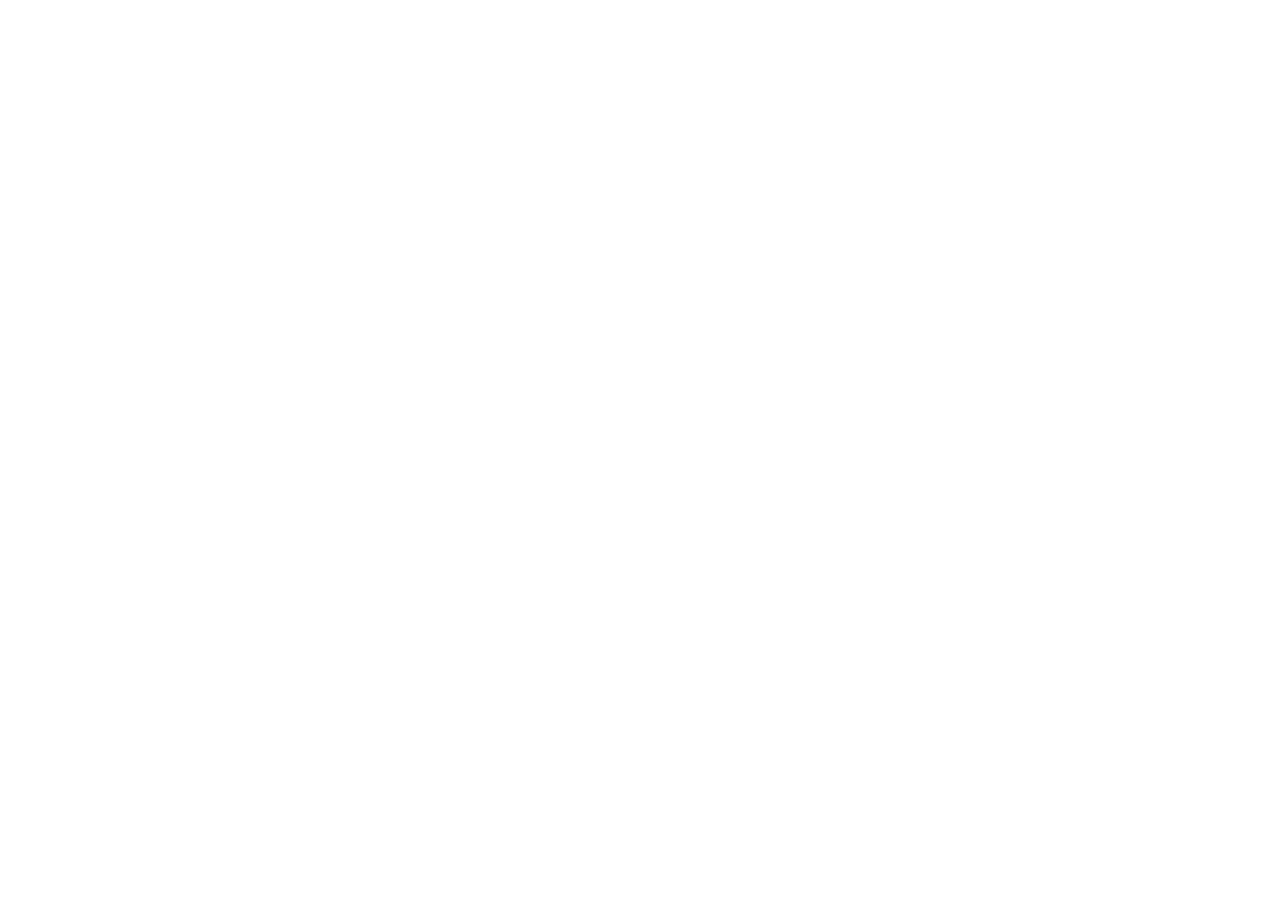
==== index.html @ 87e7e8d6 "dwtkn example up and running" ====
<!doctype html>
<html lang="en">
<head>
  <meta charset="UTF-8">
  <link rel="stylesheet" href="css/styles.css">
  <title>Landing Page</title>
</head>
<body>

<script src="http://ajax.googleapis.com/ajax/libs/jquery/1.11.1/jquery.min.js"></script>
<script src="http://cdnjs.cloudflare.com/ajax/libs/d3/3.4.8/d3.min.js"></script>
<script src="http://d3js.org/queue.v1.min.js"></script>
<script src="http://d3js.org/topojson.v0.min.js"></script>
<script src="js/main.js"></script>
</body>
</html>
---- css/styles.css ----
body {
  margin-top: 3em;
}

svg {
  border: 1px solid black;
}

.land {
  fill: #999;
  stroke-opacity: 1;
}

.graticule {
  fill: none;
  stroke: black;
  stroke-width:.5;
  opacity:.2;
}

.labels {
    font: 8px sans-serif;
    fill: black;
    opacity: .5;

    display:none;
}

.noclicks { pointer-events:none; }

.point {  opacity:.6; }

.arcs {
  opacity:.1;
  stroke: gray;
  stroke-width: 3;
}
.flyers {
  stroke-width:1;
  opacity: .6;
  stroke: darkred; 
}
.arc, .flyer {
  stroke-linejoin: round;
  fill:none;
}
  .arc { }
  .flyer { }
  .flyer:hover { }
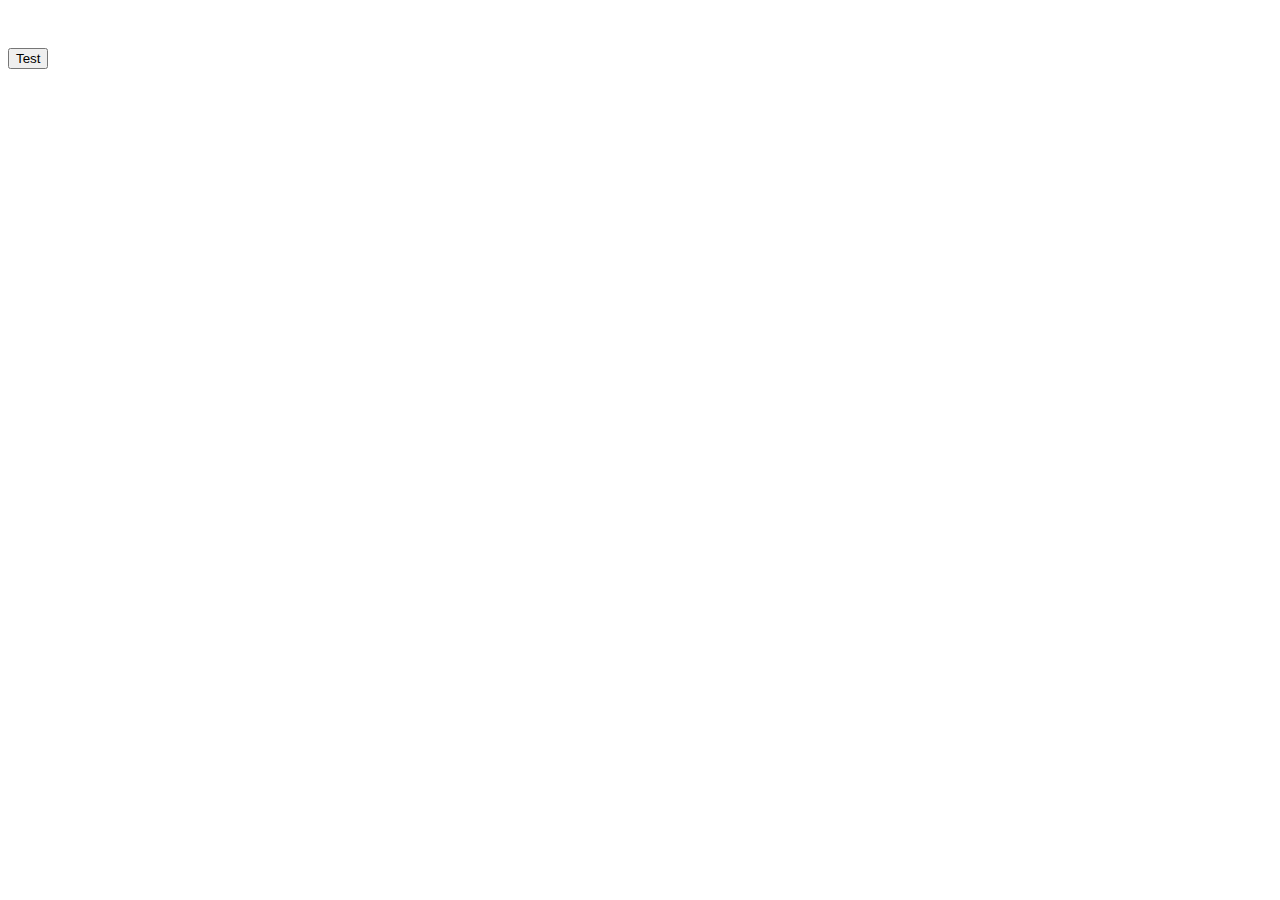
==== commit 222cbe0e: "globe rotates on click" ====
--- a/index.html
+++ b/index.html
@@ -6,6 +6,7 @@
   <title>Landing Page</title>
 </head>
 <body>
+<button id="test">Test</button>
 
 <script src="http://ajax.googleapis.com/ajax/libs/jquery/1.11.1/jquery.min.js"></script>
 <script src="http://cdnjs.cloudflare.com/ajax/libs/d3/3.4.8/d3.min.js"></script>
--- a/css/styles.css
+++ b/css/styles.css
@@ -22,8 +22,6 @@
     font: 8px sans-serif;
     fill: black;
     opacity: .5;
-
-    display:none;
 }
 
 .noclicks { pointer-events:none; }
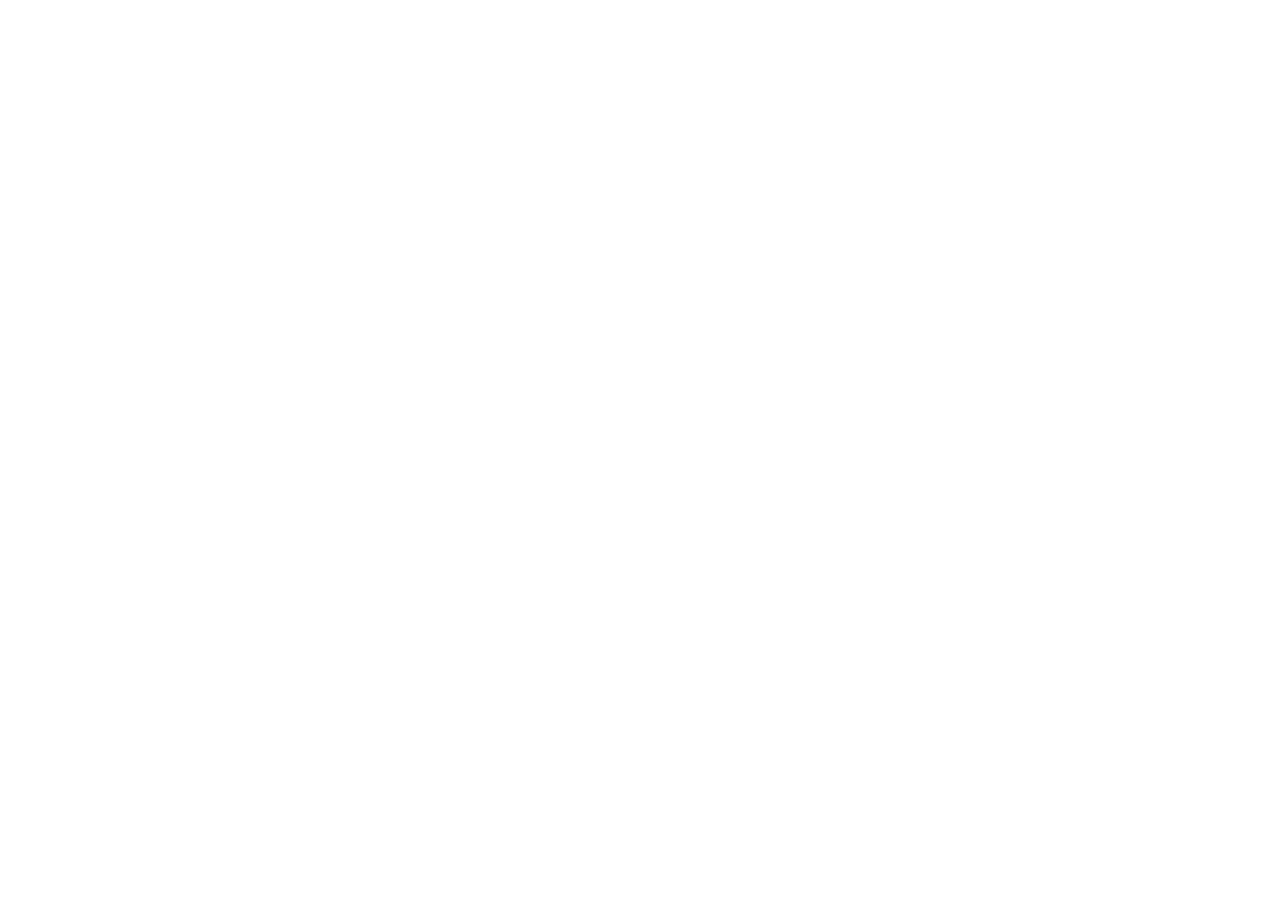
==== commit 994fe787: "removed test button" ====
--- a/index.html
+++ b/index.html
@@ -6,7 +6,6 @@
   <title>Landing Page</title>
 </head>
 <body>
-<button id="test">Test</button>
 
 <script src="http://ajax.googleapis.com/ajax/libs/jquery/1.11.1/jquery.min.js"></script>
 <script src="http://cdnjs.cloudflare.com/ajax/libs/d3/3.4.8/d3.min.js"></script>
--- a/css/styles.css
+++ b/css/styles.css
@@ -24,6 +24,16 @@
     opacity: .5;
 }
 
+.city-texts {
+  font: 12px sans-serif;
+  opacity: 1;
+}
+
+.city-text:hover {
+  opacity: .5;
+  cursor: pointer;
+}
+
 .noclicks { pointer-events:none; }
 
 .point {  opacity:.6; }
